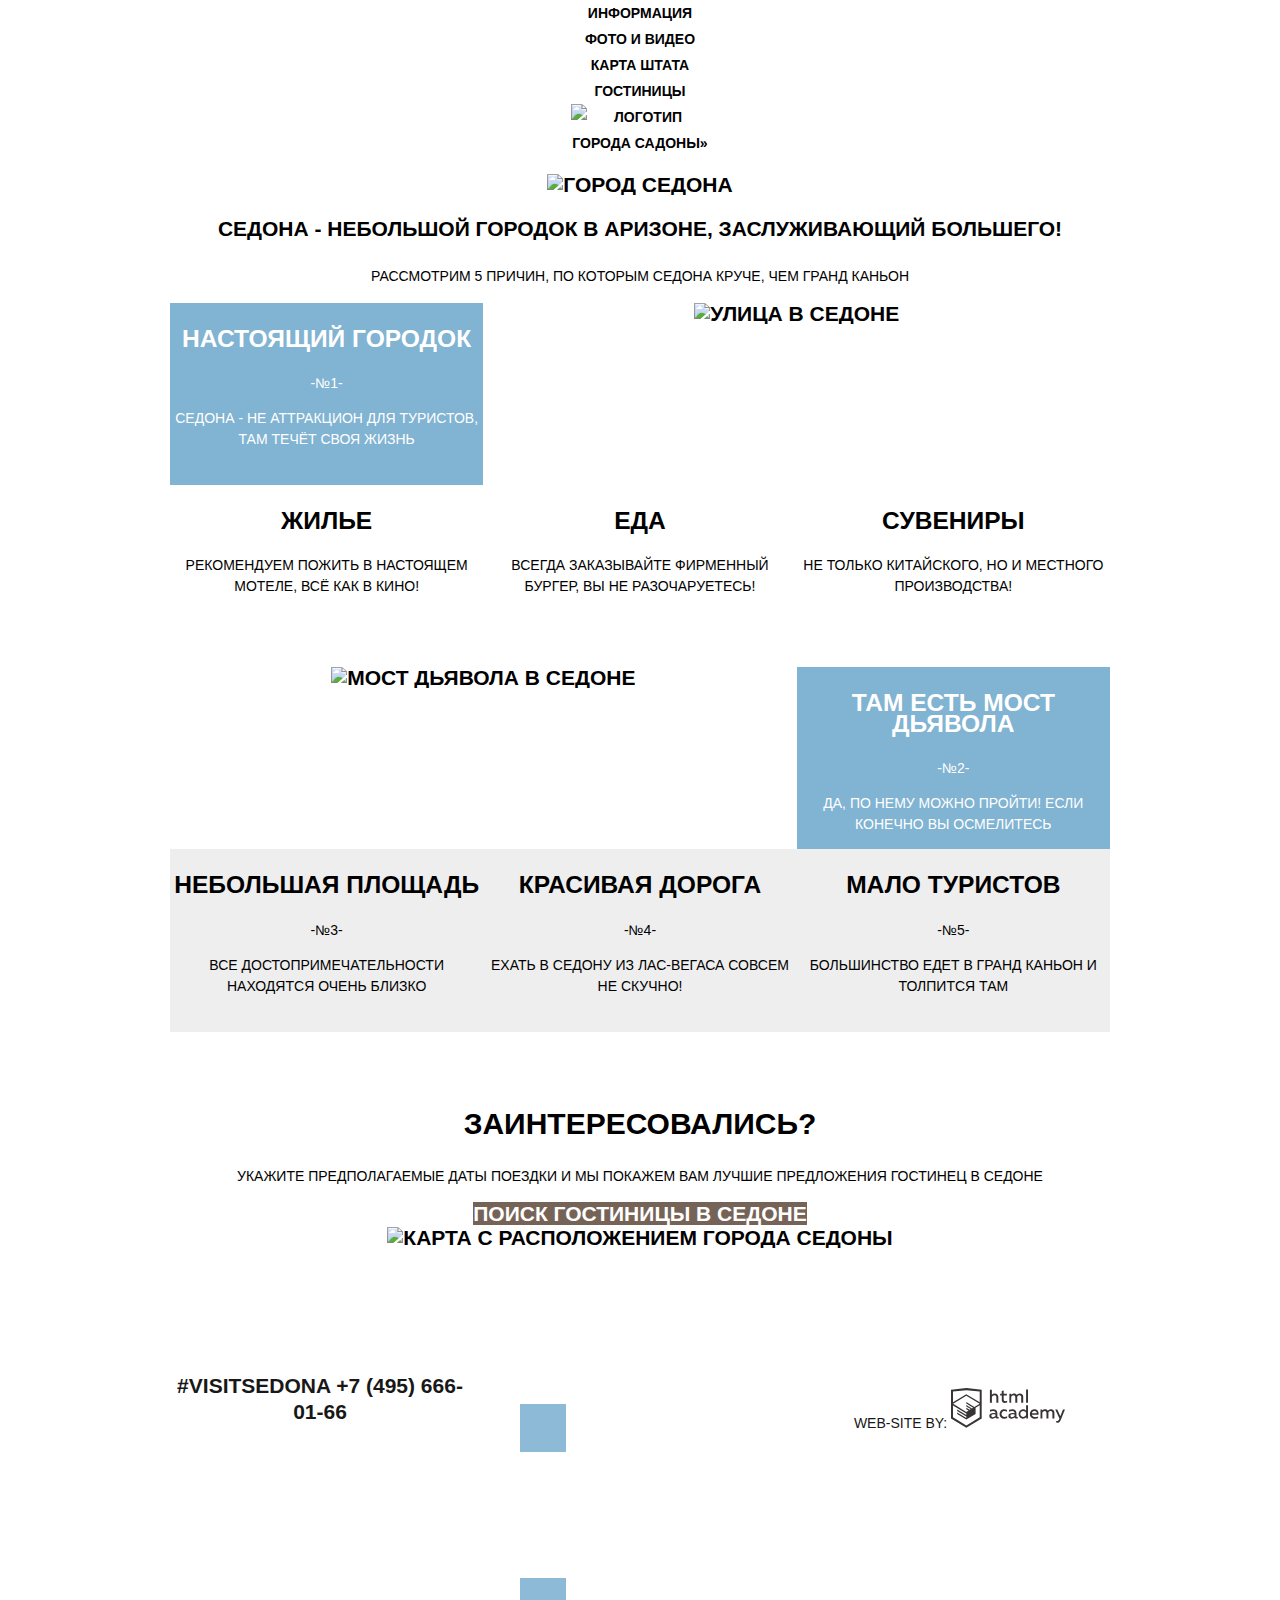
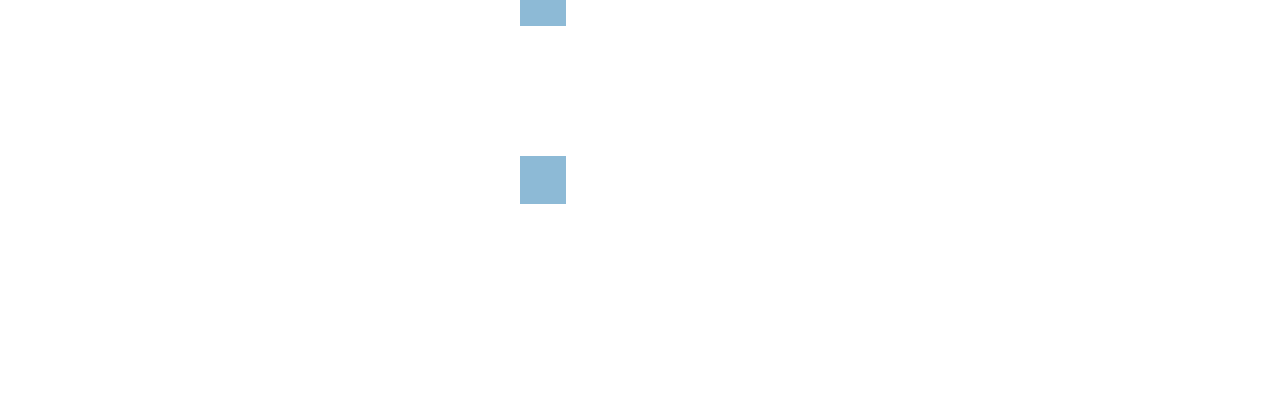
==== index.html @ a74017c3 "Сетка главной страницы на гридах" ====
<!DOCTYPE html>
<html class="page" lang="ru">

<head>
  <meta charset="UTF-8">
  <title>HTML Academy: Седона</title>
  <link rel="icon" href="favicon.ico">
  <link rel="icon" href="img/favicons/icon.svg" type="image/svg+xml">
  <link rel="apple-touch-icon" href="img/favicons/180.png">
  <link rel="manifest" href="manifest.webmanifest">
  <link href="css/normalize.css" rel="stylesheet">
  <link href="css/style.css" rel="stylesheet">
</head>

<body class="page-body">
  <header class="main-header">
    <div class="main-header-bar">
      <nav class="main-navigation">
        <ul class="site-navigation">
          <li><a href="blank.html">Информация</a></li>
          <li><a href="blank.html">Фото и видео</a></li>
          <li><a href="blank.html">Карта штата</a></li>
          <li><a href="catalog.html">Гостиницы</a></li>
        </ul>
        <img class="main-logo" src="img/logo.png" width="138" height="70" alt="Логотип города Садоны»">
      </nav>
    </div>
  </header>
  <main class="container">
    <div class="greeting">
      <h1 class="invisible">SEDONA - онлайн-сервис для поиска отелей в городе Седоне, США</h1>
      <p class="invisible">
        Welcome
        -to the gorgeous-
        "Because the Grand Canyon sucks"
      </p>
      <img src="img/sedona.svg" width="456.65" height="213.03" alt="Город Седона">
    </div>
    <section class="features">
      <h2 class="invisible">О городе</h2>
      <p class="about-city">Седона - небольшой городок в Аризоне, заслуживающий большего!</p>
      <p class="reasons">Рассмотрим 5 причин, по которым Седона круче, чем Гранд Каньон</p>
      <ul class="features-list">
        <li class="feature-illustrated feature-illustrated-1">
          <h3 class="feature-text">Настоящий городок</h3>
          <p class="feature-desc feature-text">-№1-</p>
          <p class="feature-desc feature-text">Седона - не аттракцион для туристов, там течёт своя жизнь</p>
        </li>
        <li class="feature-pic-1">
          <img src="img/sedona_street.jpg" width="800" height="256" alt="Улица в Седоне">
        </li>
        <li class="feature-item">
          <h3 class="feature-icon">Жилье</h3>
          <p class="feature-desc">Рекомендуем пожить в настоящем мотеле, всё как в кино!</p>
        </li>
        <li class="feature-item">
          <h3 class="feature-icon">Еда</h3>
          <p class="feature-desc">Всегда заказывайте фирменный бургер, вы не разочаруетесь!</p>
        </li>
        <li class="feature-item">
          <h3 class="feature-icon">Сувениры</h3>
          <p class="feature-desc">Не только китайского, но и местного производства!</p>
        </li>
        <li class="feature-pic-2">
          <img src="img/devils_bridge.jpg" width="800" height="256" alt="Мост Дьявола в Седоне ">
        </li>
        <li class="feature-illustrated">
          <h3 class="feature-text">Там есть мост дьявола</h3>
          <p class="feature-desc feature-text">-№2-</p>
          <p class="feature-desc feature-text">Да, по нему можно пройти! Если конечно вы осмелитесь</p>
        </li>
        <li class="feature-add">
          <h3 class="feature-header">Небольшая площадь</h3>
          <p class="feature-desc">-№3-</p>
          <p class="feature-desc">Все достопримечательности находятся очень близко</p>
        </li>
        <li class="feature-add">
          <h3 class="feature-header">Красивая дорога</h3>
          <p class="feature-desc">-№4-</p>
          <p class="feature-desc">Ехать в Седону из Лас-Вегаса совсем не скучно!</p>
        </li>
        <li class="feature-add">
          <h3 class="feature-header">Мало туристов</h3>
          <p class="feature-desc">-№5-</p>
          <p class="feature-desc">Большинство едет в Гранд Каньон и толпится там</p>
        </li>
      </ul>
    </section>
    <section class="booking">
      <h2 class="invisible">Поиск гостиницы в Седоне</h2>
      <p class="selection-text">Заинтересовались?</p>
      <p class="selection-desc">Укажите предполагаемые даты поездки и мы покажем вам лучшие предложения гостинец в
        Седоне</p>
      <a class="button" href="catalog.html">Поиск гостиницы в Седоне</a>
      <div>
        <img src="img/map.jpg" width="1199" height="594" alt="Карта с расположением города  Седоны">
      </div>
    </section>
  </main>
  <footer class="main-footer">
    <div class="container">
      <section class="contacts">
        <h2 class="invisible">Контактная информация</h2>
        <a class="instagram-tag" href="blank.html">#VISITSEDONA</a>
        <a class="contacts-phone" href="tel:+74956660166">+7 (495) 666-01-66</a>
      </section>
      <section class="footer-social">
        <h2 class="invisible">Мы в соцсетях</h2>
        <ul class="social-list">
          <li>
            <a class="social-button" href="#">
              <svg>
                <rect class="social-icon-background" x="10" y="10" width="46" height="48" fill="#81B3D2" />
              </svg>
              <svg width="17" height="16" viewBox="0 0 17 16" fill="none" xmlns="http://www.w3.org/2000/svg">
                <path class="social-sign"
                  d="M10.95 1.14409C12.635 0.648089 13.934 1.41409 14.527 2.32309C15.2 2.09209 15.858 1.84209 16.538 1.61509C16.5249 2.30145 16.2117 2.94761 15.681 3.38309C16.366 3.55309 16.985 2.89209 16.985 2.89209C16.816 3.89209 15.979 4.68009 15.422 4.91609C15.191 11.6661 12.247 16.1331 5.34498 15.9981H4.89898C4.48898 15.9981 0.734977 15.5381 0.000976562 14.1111C2.27198 14.3071 3.89398 13.6891 4.69398 12.9341C3.73398 12.6341 2.01498 12.4571 1.71498 9.98409C2.06398 10.0901 2.27898 10.2121 2.90498 10.1031C1.70498 9.24709 0.373977 8.53009 0.447977 6.33009C0.732977 6.65809 1.51498 6.86609 1.78798 6.80209C1.08498 6.56109 -0.182023 3.44209 0.893977 1.85009C2.71198 3.70409 4.62898 5.45609 8.04598 5.62309C8.25398 3.33009 9.18298 1.79309 10.95 1.14409Z"
                  fill="white" />
              </svg>
            </a>
          </li>
          <li>
            <a class="social-button" href="#">
              <svg>
                <rect class="social-icon-background" x="10" y="10" width="46" height="48" fill="#81B3D2" />
              </svg>
              <svg width="12" height="22" viewBox="0 0 12 22" fill="none" xmlns="http://www.w3.org/2000/svg">
                <path class="social-sign" d="M12 4V0H8C5.79086 0 4 1.79086 4 4V8H0V12H4V22H8V12H12V8H8V4H12Z"
                  fill="white" />
              </svg>
            </a>
          </li>
          <li>
            <a class="social-button" href="#">
              <svg>
                <rect class="social-icon-background" x="10" y="10" width="46" height="48" fill="#81B3D2" />
              </svg>
              <svg width="20" height="16" viewBox="0 0 20 16" fill="none" xmlns="http://www.w3.org/2000/svg">
                <path class="social-sign" fill-rule="evenodd" clip-rule="evenodd"
                  d="M3 0H17C18.65 0 20 1.35 20 3V13C20 14.65 18.65 16 17 16H3C1.35 16 0 14.65 0 13V3C0 1.35 1.35 0 3 0ZM6.027 4.002V11.998L15.014 8L6.027 4.002Z"
                  fill="white" />
              </svg>
            </a>
          </li>
        </ul>
      </section>
      <section class="footer-copyright">
        <h2 class="invisible">Данные о разработчике сайта</h2>
        <p class="copyright-text">
          Web-site by:
          <a href="https://htmlacademy.ru/intensive/htmlcss">
            <svg width="115" height="41" viewBox="0 0 115 41" fill="none" xmlns="http://www.w3.org/2000/svg">
              <path class="copyright-logo" fill-rule="evenodd" clip-rule="evenodd"
                d="M15.5197 1.05737H15.3509L0 2.71895V31.4945L15.3509 40.8382L30.7018 31.4945V2.71895L15.5197 1.05737ZM77.0183 2.62185H75.0876V15.7311H77.0183V2.62185ZM40.8619 2.63264V7.76843C41.6131 6.9864 42.6386 6.5436 43.7105 6.53843C44.6823 6.47908 45.6329 6.84495 46.3253 7.54479C47.0177 8.24462 47.3866 9.21244 47.3399 10.2068V15.7634H45.367V10.4658C45.4231 9.94897 45.2754 9.43059 44.9566 9.02553C44.6377 8.62047 44.174 8.36218 43.6683 8.3079H43.3518C42.3456 8.36979 41.4321 8.9295 40.9041 9.80764V15.7634H38.8995V2.63264H40.8619ZM77.0183 31.4837H75.2775V30.0595C74.4828 31.1353 73.23 31.7538 71.9119 31.7211C69.4751 31.5528 67.5825 29.4822 67.5825 26.9845C67.5825 24.4867 69.4751 22.4162 71.9119 22.2479C73.1195 22.2052 74.2818 22.7203 75.0771 23.6505V18.3205H77.0183V31.4837ZM47.0656 30.0595C47.263 30.0515 47.4583 30.0152 47.6459 29.9516V31.3866C47.2482 31.5404 46.826 31.6172 46.4009 31.6132C45.6482 31.6769 44.9394 31.2429 44.639 30.5342C43.7036 31.31 42.5302 31.7227 41.3261 31.6995C39.733 31.6995 38.256 30.804 38.256 28.9482C38.256 26.65 40.3661 25.9379 42.1702 25.9379C42.9402 25.9505 43.707 26.0408 44.4596 26.2076V25.884C44.4596 24.805 43.6578 23.9742 42.1491 23.9742C41.0585 23.9764 39.9804 24.2116 38.9839 24.6647V22.8305C40.0678 22.451 41.204 22.2506 42.3495 22.2371C44.8394 22.2371 46.3693 23.4455 46.3693 26.1753V29.4121C46.3546 29.5668 46.401 29.721 46.4981 29.8406C46.5951 29.9601 46.7349 30.035 46.8862 30.0487H47.0656V30.0595ZM40.2711 28.8403C40.298 29.229 40.4761 29.5905 40.7655 29.844C41.055 30.0974 41.4317 30.2217 41.8115 30.189H41.9275C42.8819 30.1906 43.7973 29.8022 44.4702 29.11V27.5779C43.842 27.4414 43.2026 27.3655 42.5605 27.3513C41.5055 27.3513 40.2817 27.7074 40.2817 28.8403H40.2711ZM56.0229 22.9384C55.1962 22.4632 54.2596 22.2246 53.3115 22.2479H52.9422C51.7332 22.2873 50.5891 22.8166 49.7619 23.7192C48.9347 24.6218 48.4923 25.8236 48.5321 27.06V27.5024C48.6957 30.0004 50.805 31.8921 53.2482 31.7318C54.2519 31.7555 55.2477 31.5452 56.1601 31.1168V29.2718C55.3769 29.7215 54.4945 29.9591 53.5963 29.9624C52.5199 30.0288 51.4963 29.4793 50.9385 28.5356C50.3806 27.5918 50.3806 26.4095 50.9385 25.4658C51.4963 24.522 52.5199 23.9725 53.5963 24.039C54.461 24.0357 55.3066 24.2989 56.0229 24.7942V22.9384ZM66.1514 30.0595C66.3488 30.0515 66.5441 30.0152 66.7317 29.9516V31.3866C66.334 31.5404 65.9118 31.6172 65.4867 31.6132C64.734 31.6769 64.0252 31.2429 63.7248 30.5342C62.7894 31.31 61.616 31.7227 60.4119 31.6995C58.8188 31.6995 57.3417 30.804 57.3417 28.9482C57.3417 26.65 59.4518 25.9379 61.256 25.9379C62.0259 25.9505 62.7928 26.0408 63.5454 26.2076V25.884C63.5454 24.805 62.7436 23.9742 61.2349 23.9742C60.1443 23.9764 59.0662 24.2116 58.0697 24.6647V22.8305C59.1536 22.451 60.2897 22.2506 61.4353 22.2371C63.9252 22.2371 65.455 23.4455 65.455 26.1753V29.4121C65.4404 29.5668 65.4868 29.721 65.5838 29.8406C65.6809 29.9601 65.8207 30.035 65.972 30.0487H66.1514V30.0595ZM59.855 29.8481C59.5632 29.5943 59.3837 29.2311 59.3569 28.8403H59.378C59.378 27.7074 60.5385 27.3513 61.6569 27.3513C62.299 27.3655 62.9383 27.4414 63.5665 27.5779V29.11C62.8937 29.8022 61.9782 30.1906 61.0239 30.189H60.9078C60.5263 30.2247 60.1469 30.1019 59.855 29.8481ZM69.3271 26.9305C69.3271 25.2859 70.6308 23.9526 72.239 23.9526L72.2601 24.0066C73.4742 24.0066 74.5742 24.7382 75.0665 25.8732V28.0311C74.5856 29.1871 73.4673 29.9296 72.239 29.9084C70.6308 29.9084 69.3271 28.5752 69.3271 26.9305ZM83.3486 22.2479C86.8408 22.2479 88.0541 25.1395 87.4844 27.7397H80.922C81.1436 29.3582 82.6839 30.0163 84.2876 30.0163C85.2509 30.0196 86.2027 29.8021 87.0729 29.3797V31.1061C86.0736 31.5421 84.9939 31.7519 83.9078 31.7211C81.2385 31.7211 78.8963 30.189 78.8963 26.9521C78.8362 25.7502 79.2482 24.5736 80.0408 23.6841C80.8334 22.7945 81.9408 22.2658 83.1165 22.2155H83.3486V22.2479ZM80.8693 26.1753C80.9704 24.8237 82.1216 23.8104 83.4436 23.9095H83.4858C84.1064 23.8531 84.7196 24.08 85.1612 24.5295C85.6028 24.979 85.8275 25.6051 85.7752 26.24H80.8693V26.1753ZM89.489 31.4621V22.4961H91.2298V23.575C91.9777 22.7197 93.041 22.2229 94.1628 22.2047C95.2951 22.1328 96.3712 22.7163 96.9482 23.7153C97.7407 22.8335 98.8477 22.3161 100.018 22.2803C100.952 22.2327 101.859 22.6011 102.507 23.2901C103.154 23.9792 103.478 24.9213 103.394 25.8732V31.4837H101.39V25.9271C101.437 25.4734 101.306 25.0191 101.024 24.6647C100.743 24.3104 100.336 24.0852 99.8917 24.039H99.6174C98.7512 24.0941 97.9525 24.536 97.4335 25.2474V31.4837H95.4289V25.9271C95.4728 25.47 95.3357 25.0139 95.0481 24.6611C94.7606 24.3082 94.3467 24.088 93.8991 24.0497H93.6881C92.7466 24.1344 91.8915 24.6449 91.3564 25.4416V31.5161H89.5312L89.489 31.4621ZM113.977 22.4745H111.972L109.324 29.2718L106.306 22.4853H104.196L108.417 31.5484L108.237 32.0016C107.72 33.3611 107.003 34.0516 106.053 34.0516C105.75 34.0548 105.447 34.0112 105.156 33.9221V35.6161C105.536 35.7125 105.926 35.7632 106.317 35.7671C107.646 35.7671 108.902 35.0226 109.851 32.6813L113.977 22.4745ZM52.689 6.78658V3.54974L50.7266 4.01369V6.73264H49.144V8.49132H50.7899V12.9905C50.7231 13.817 51.0244 14.6301 51.61 15.2038C52.1955 15.7775 53.0028 16.0505 53.8073 15.9468C54.5996 15.9535 55.3875 15.8259 56.139 15.5692V13.8429C55.5727 14.0781 54.9672 14.199 54.356 14.199C53.2165 14.199 52.689 13.8105 52.689 12.6237V8.5129H55.8541V6.78658H52.689ZM58.3862 15.7526V6.75421H60.1376V7.83316C60.8811 6.97655 61.9403 6.476 63.0601 6.45211C64.1624 6.38099 65.2146 6.93142 65.8032 7.88711C66.5958 7.00534 67.7028 6.48794 68.8734 6.45211C69.8138 6.41462 70.7233 6.79859 71.364 7.50353C72.0046 8.20846 72.3126 9.16418 72.2073 10.1205V15.7418H70.2028V10.1853C70.2499 9.73151 70.1184 9.27721 69.8373 8.92287C69.5561 8.56853 69.1485 8.34334 68.7046 8.29711H68.4619C67.5957 8.35228 66.797 8.7942 66.278 9.50553V15.7418H64.2734V10.1853C64.3206 9.73151 64.1891 9.27721 63.9079 8.92287C63.6268 8.56853 63.2191 8.34334 62.7752 8.29711H62.5326C61.5911 8.38181 60.736 8.89229 60.2009 9.68895V15.7634H58.3862V15.7526ZM28.6972 30.3033L28.7078 30.2968L28.6972 30.3184V30.3033ZM28.6972 18.3205V30.3033L15.3509 38.4321L2.00459 30.3184V18.5147L15.2876 26.6068V28.0311L6.18257 22.5284V23.9418L15.3404 29.5632V31.0629L6.19312 25.4955V26.9521L15.3509 32.5734L24.5826 26.9197V20.8129L28.6972 18.3205ZM28.7078 16.7776L25.0362 18.9355L23.3482 20.0145L15.3087 15.0837V16.4971L22.156 20.7266L22.0083 20.8237L20.9532 21.4063L15.2876 17.9537V19.3995L19.761 22.1184L18.706 22.8413L15.3298 20.7913V22.2047L17.5454 23.5426L15.2982 24.9021L2.11009 16.864L15.3087 8.72869L28.7078 16.7776ZM15.2876 7.27211L28.7078 15.3534V4.56395L15.3615 3.12895L2.01514 4.56395V15.3534L15.2876 7.27211Z"
                fill="#231F20" />
            </svg>
          </a>
        </p>
      </section>
    </div>
  </footer>
</body>

</html>
---- css/style.css ----
/*Fonts*/

@font-face {
  font-family: "PT Sans";
  src: local("PT Sans"),
       url("../fonts/PTSans.woff2") format("woff2"),
       url("../fonts/PTSans.woff") format("woff");
  font-weight: 400;
  font-style: normal;
}

@font-face {
  font-family: "PT Sans Bold";
  src: local("PT Sans Bold"),
       url("../fonts/PTSans-Bold.woff2") format("woff2"),
       url("../fonts/PTSans-Bold.woff") format("woff");
  font-weight: 700;
  font-style: normal;
}

/*Variables*/

:root {
--main-text: #000000;
--add-text: #333333;
--welcome-text: #81B3D3;
--basic-neutral: #EEEEEE;
--basic-light: #FFFFFF;
--add-decor: #766458;
--standard-blue: #81B3D2;
--hover-blue: #669EC0;
--active-blue: #5496BD;
--standard-brown: #766357;
--hover-brown: #604E43;
--active-brown: #503E33;
--hover-input: #EBEBEB;
--add-dark: #231F20;
--add-button: #F2F2F2;
--blocked-color: #6A6A6A;
}

/*Global*/

.page-body {
  min-width: 1200px;
  margin: 0;
  padding: 0;
  font-family: "PT Sans", Arial, sans-serif;
  font-size: 21px;
  line-height: 21px;
  font-weight: 700;
  color: var(--main-text);
  text-transform: uppercase;
  background-color: var(--basic-light);
  text-align: center;

  min-height: 100%;
  display: grid;
  grid-template-rows: min-content 1fr min-content;
  align-content: start;
}

a {
  text-decoration: none;
}

img {
  max-width: 100%;
  height: auto;
}

.invisible {
  display: none;
}

/* Main navigation */

.main-navigation {
  display: grid;
}

.main-header-bar {
  background-color: var(--basic-light);
}

.main-navigation-wrapper {
  display: grid;
  grid-template-columns: 1fr;
  width: 940px;
  margin: 0 auto;
  padding: 0 10px;
}

.site-navigation{
  list-style: none;
  margin: 0;
  padding: 0;
}

.site-navigation a{
  text-decoration: none;
  font-family: "PT Sans", Arial, sans-serif;
  font-size: 14px;
  line-height: 26px;
  color: var(--main-text);
}

.site-navigation a:hover {
  color: var(--standard-blue);
}

.site-navigation a:focus {
  opacity: 0.3;
}

.site-navigation a:active {
  color: var(--standard-brown);
  opacity: 0.3;
  text-shadow: 0px 4px 4px rgba(0, 0, 0, 0.25);
  font-weight: bold;
}

.main-logo {
  justify-self: center;
}

/* Container */

.container {
  width: 940px;
  margin: 0 auto;
  padding: 0 10px;
}

/*Index page*/

.contaner{
 text-align: center;
}

.greeting {
  background: url(../img/background_photo.jpg) no-repeat center top;
}

.about-city{
  font-size: 21px;
  line-height: 26px;
}

.reasons {
  font-size: 14px;
  line-height: 26px;
  font-weight: 400;
}

/*Features*/

.features {
  margin-bottom: 80px;
}

.features-list {
  display: grid;
  grid-template-columns: 1fr 1fr 1fr;
  grid-template-rows: repeat(4, 1fr);
  margin: 0;
  padding: 0;
  list-style: none;
}

.feature-illustrated {
  background-color: var(--standard-blue);
}
.feature-illustrated-1 {
  grid-column: 1 / 2;
}

.feature-pic-1{
  grid-column: 2 / -1;
}
.feature-pic-2{
  grid-column: 1 / 3;
}

.feature-text{
  color: var(--basic-light);
}

.feature-desc {
  font-size: 14px;
  font-weight: 400;
}

.feature-add{
  background-color: var(--basic-neutral);
}

/*Booking*/

.selection-text{
font-size: 30px;
line-height: 24px;
}

.selection-desc{
font-size: 14px;
font-weight: 400;
}

.button {
  font: inherit;
  text-align: center;
  font-size: 21px;
  line-height: 26px;
  color: var(--basic-light);
  vertical-align: middle;
  text-transform: uppercase;
  background-color: var(--standard-brown);
  border: none;
}

.button:hover,
.button:focus{
  background-color: var(--hover-brown);
}

.button:active {
  background-color: var(--active-brown);
  opacity: 0.3;
}

/*Catalog*/

.page-catalog{
  font-size: 14px;
  line-height: 21px;
  color: var(--main-text);
}

.main-navigation{
  font-size: 14px;
  line-height: 26px;
  font-weight: bold;
  color: var(--main-text);
}
.filters{
  background-image: url("../img/background.jpg");
  background-position: center, top;
  background-repeat: no-repeat;
  background-size: 100% auto;
}

/*Filters*/
.filter legend {
  font-size: 16px;
  line-height: 21px;
  color: var(--basic-light);
}

.filter ul {
  list-style: none;
}

.filter-input-checkbox + label{
  font-weight: 400;
  font-size: 14px;
  line-height: 21px;
  color: var(--basic-light);
}

.filter-input-checkbox:hover + label,
.filter-input-checkbox:focus + label {
  color: var(--basic-light);
}

.filter-input-checkbox:disabled{
  color: var(--blocked-color);
}

/*Sorting*/

.sorting-result{
  font-weight: 700;
  font-size: 21px;
  line-height: 26px;
}

.sorting-list{
  list-style: none;
}

.sorting{
  font-size: 12px;
  line-height: 18px;
  font-weight: 400;
  color: var(--main-text);
}

.sorting-item{
  opacity: 0.3;
  text-decoration-style: dotted;
}

.sorting-item:hover{
  color: var(--standard-blue);
}
.sorting-item:active{
  color: var(--main-text);
}



/*Results*/

.result-item{
font-weight: 700;
font-size: 21px;
line-height: 26px;
color: var(--main-text);
}

.result-desc,
.price{
  font-size: 14px;
  line-height: 21px;
  color: var(--add-text);
}

.results-list{
  list-style: none;
}

.button-booking{
  font-size: 14px;
  line-height: 21px;
}

.button-desc{
  font-size: 14px;
  line-height: 21px;
  background-color: var(--standard-blue);
  color:var(--basic-light);
}

.rating{
  font-size: 14px;
  line-height: 21px;
  background-color: var(--add-button);
  color: #666;
}


/* Contacts */

.contacts-phone,
.instagram-tag {
  color: inherit;
  font-weight: bold;
  font-size: 21px;
  line-height: 26px;
}

/*Footer*/
.main-footer{
  padding: 60px 0;
  margin-top: 65px;
  opacity: 0.9;
  color: var(--main-text);
}

.main-footer .container {
  display: grid;
  grid-template-columns: 1fr 1fr 1fr;
}

.contacts {
  justify-self: center;
}

.footer-social {
  justify-self: center;
}

.social-list{
  list-style: none;
  color: var(--main-text);
}

.social-icon-background:hover{
  fill: var(--hover-blue);
}
.social-icon-background:active{
  fill: var(--active-blue);
}

.social-sign:active{
  opacity: 0.3;
}

.copyright-text{
  font-size: 14px;
  line-height: 26px;
  font-weight: 400;
}
.copyright-logo:hover {
  fill: var(--standard-blue);
}
.copyright-logo:active {
  fill: #BDBBBC;
}

/* Grid */

.page {
  height: 100%;
}
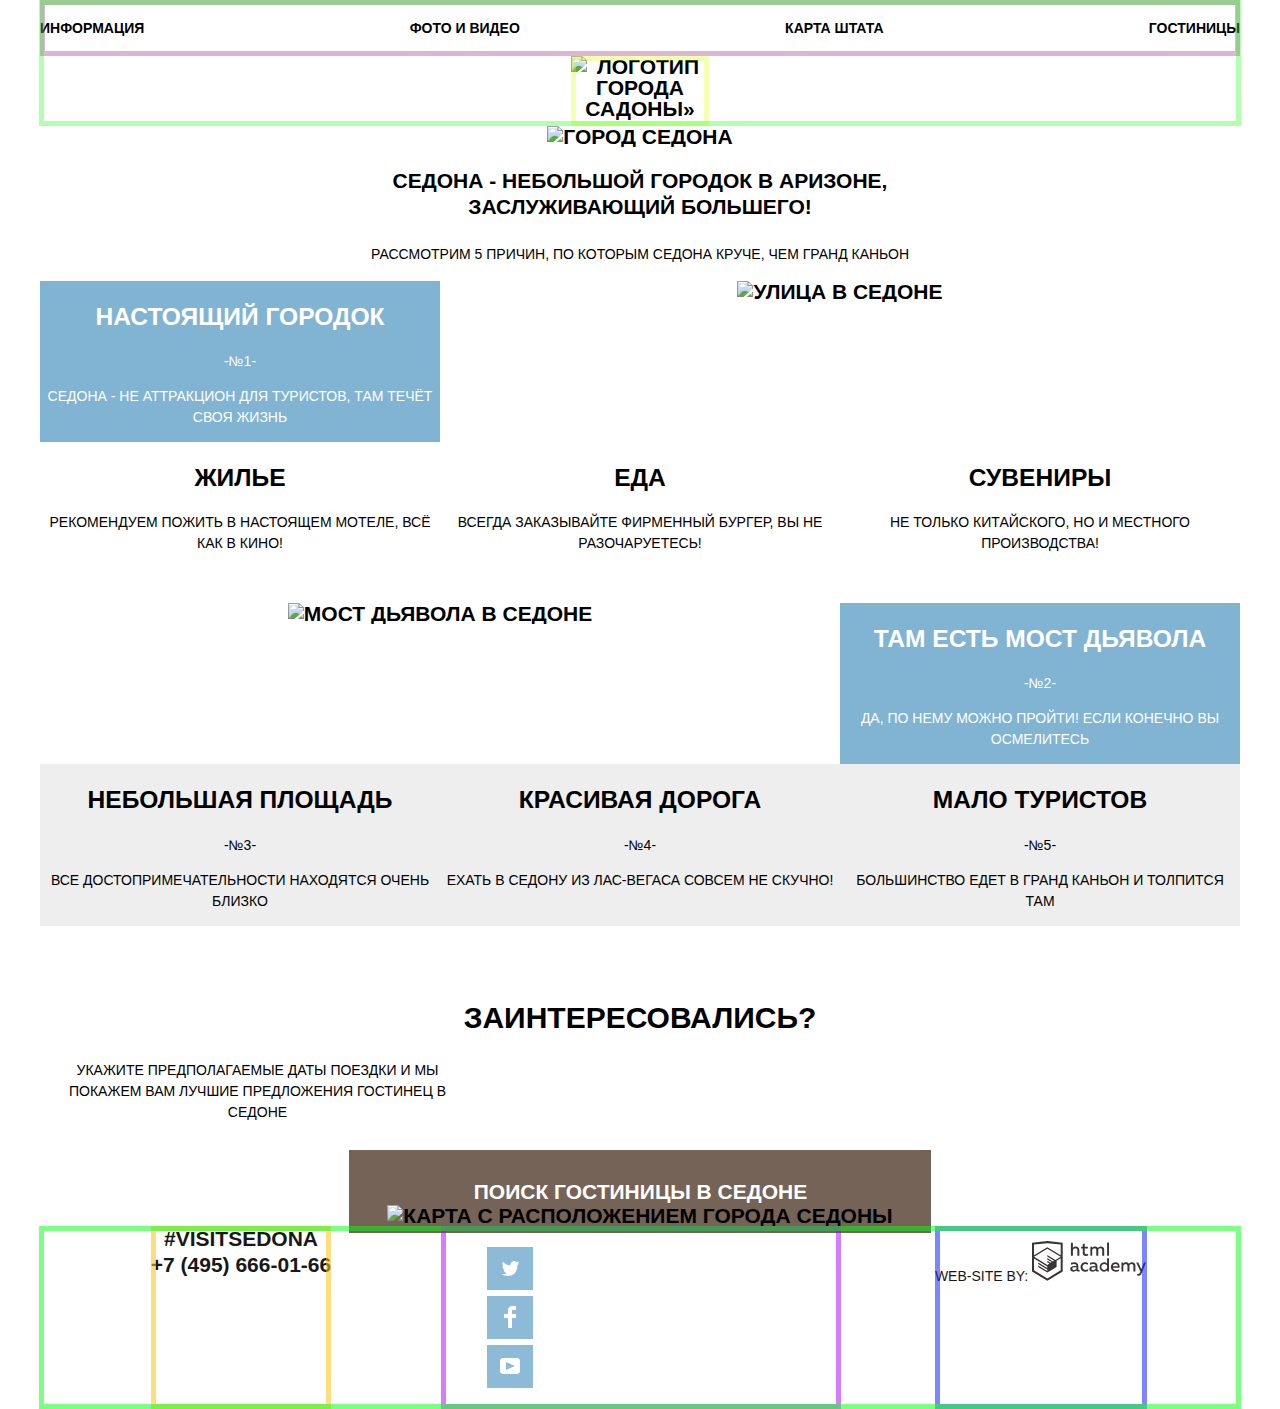
==== commit 2eaf40f4: "Доработки по сетке" ====
--- a/index.html
+++ b/index.html
@@ -13,7 +13,7 @@
 </head>
 
 <body class="page-body">
-  <header class="main-header">
+  <header class="main-header container">
     <div class="main-header-bar">
       <nav class="main-navigation">
         <ul class="site-navigation">
@@ -38,7 +38,7 @@
     </div>
     <section class="features">
       <h2 class="invisible">О городе</h2>
-      <p class="about-city">Седона - небольшой городок в Аризоне, заслуживающий большего!</p>
+      <p class="about-city">Седона - небольшой городок в Аризоне,<br> заслуживающий большего!</p>
       <p class="reasons">Рассмотрим 5 причин, по которым Седона круче, чем Гранд Каньон</p>
       <ul class="features-list">
         <li class="feature-illustrated feature-illustrated-1">
@@ -109,11 +109,9 @@
         <ul class="social-list">
           <li>
             <a class="social-button" href="#">
-              <svg>
-                <rect class="social-icon-background" x="10" y="10" width="46" height="48" fill="#81B3D2" />
-              </svg>
+              <span class="invisible">Twitter</span>
               <svg width="17" height="16" viewBox="0 0 17 16" fill="none" xmlns="http://www.w3.org/2000/svg">
-                <path class="social-sign"
+                <path
                   d="M10.95 1.14409C12.635 0.648089 13.934 1.41409 14.527 2.32309C15.2 2.09209 15.858 1.84209 16.538 1.61509C16.5249 2.30145 16.2117 2.94761 15.681 3.38309C16.366 3.55309 16.985 2.89209 16.985 2.89209C16.816 3.89209 15.979 4.68009 15.422 4.91609C15.191 11.6661 12.247 16.1331 5.34498 15.9981H4.89898C4.48898 15.9981 0.734977 15.5381 0.000976562 14.1111C2.27198 14.3071 3.89398 13.6891 4.69398 12.9341C3.73398 12.6341 2.01498 12.4571 1.71498 9.98409C2.06398 10.0901 2.27898 10.2121 2.90498 10.1031C1.70498 9.24709 0.373977 8.53009 0.447977 6.33009C0.732977 6.65809 1.51498 6.86609 1.78798 6.80209C1.08498 6.56109 -0.182023 3.44209 0.893977 1.85009C2.71198 3.70409 4.62898 5.45609 8.04598 5.62309C8.25398 3.33009 9.18298 1.79309 10.95 1.14409Z"
                   fill="white" />
               </svg>
@@ -121,9 +119,7 @@
           </li>
           <li>
             <a class="social-button" href="#">
-              <svg>
-                <rect class="social-icon-background" x="10" y="10" width="46" height="48" fill="#81B3D2" />
-              </svg>
+              <span class="invisible">Facebook</span>
               <svg width="12" height="22" viewBox="0 0 12 22" fill="none" xmlns="http://www.w3.org/2000/svg">
                 <path class="social-sign" d="M12 4V0H8C5.79086 0 4 1.79086 4 4V8H0V12H4V22H8V12H12V8H8V4H12Z"
                   fill="white" />
@@ -132,9 +128,7 @@
           </li>
           <li>
             <a class="social-button" href="#">
-              <svg>
-                <rect class="social-icon-background" x="10" y="10" width="46" height="48" fill="#81B3D2" />
-              </svg>
+              <span class="invisible">Youtube</span>
               <svg width="20" height="16" viewBox="0 0 20 16" fill="none" xmlns="http://www.w3.org/2000/svg">
                 <path class="social-sign" fill-rule="evenodd" clip-rule="evenodd"
                   d="M3 0H17C18.65 0 20 1.35 20 3V13C20 14.65 18.65 16 17 16H3C1.35 16 0 14.65 0 13V3C0 1.35 1.35 0 3 0ZM6.027 4.002V11.998L15.014 8L6.027 4.002Z"
--- a/css/style.css
+++ b/css/style.css
@@ -56,7 +56,7 @@
 
   min-height: 100%;
   display: grid;
-  grid-template-rows: min-content 1fr min-content;
+  grid-template-rows: 1fr;
   align-content: start;
 }
 
@@ -75,26 +75,53 @@
 
 /* Main navigation */
 
+.main-header{
+  outline: 5px solid rgba(0, 255, 0, 0.3);
+  outline-offset: -5px;
+}
+
 .main-navigation {
-  display: grid;
-}
-
+  /*display: grid;*/
+  display: flex;
+  flex-direction: column;
+  align-items: center;
+}
+.site-navigation{
+  display: flex;
+  justify-content: space-between;
+}
+
+.site-navigation li{
+  padding: 15px 0px;
+}
+
+
+.main-logo{
+  width: 138px;
+  height: 70px;
+  outline: 5px solid rgba(217, 255, 0, 0.3);
+  outline-offset: -5px;
+}
 .main-header-bar {
   background-color: var(--basic-light);
 }
 
-.main-navigation-wrapper {
+/*.main-navigation-wrapper {
   display: grid;
   grid-template-columns: 1fr;
-  width: 940px;
+  width: 1200px;
   margin: 0 auto;
   padding: 0 10px;
-}
+
+}*/
 
 .site-navigation{
+  width: 100%;
   list-style: none;
   margin: 0;
   padding: 0;
+  outline: 5px solid rgba(146, 9, 112, 0.3);
+  outline-offset: -5px;
 }
 
 .site-navigation a{
@@ -127,17 +154,13 @@
 /* Container */
 
 .container {
-  width: 940px;
+  width: 1200px;
   margin: 0 auto;
-  padding: 0 10px;
+  padding: 0 1px;
+  text-align: center;
 }
 
 /*Index page*/
-
-.contaner{
- text-align: center;
-}
-
 .greeting {
   background: url(../img/background_photo.jpg) no-repeat center top;
 }
@@ -205,18 +228,22 @@
 .selection-desc{
 font-size: 14px;
 font-weight: 400;
+width: 435px;
+height: 95px;
+text-align: center;
+margin-top: 4px;
+margin-bottom: 24px;
+justify-content: center;
 }
 
 .button {
-  font: inherit;
   text-align: center;
   font-size: 21px;
   line-height: 26px;
   color: var(--basic-light);
-  vertical-align: middle;
-  text-transform: uppercase;
   background-color: var(--standard-brown);
   border: none;
+  padding: 30px 124px 30px 125px;
 }
 
 .button:hover,
@@ -232,33 +259,58 @@
 /*Catalog*/
 
 .page-catalog{
-  font-size: 14px;
-  line-height: 21px;
-  color: var(--main-text);
-}
-
-.main-navigation{
+  min-width: 1200px;
+  color: var(--main-text);
+  text-align: center;
+}
+
+/*.main-navigation{
   font-size: 14px;
   line-height: 26px;
   font-weight: bold;
   color: var(--main-text);
-}
+}*/
 .filters{
+  grid-column: 1 / -1;
+  display: grid;
   background-image: url("../img/background.jpg");
   background-position: center, top;
   background-repeat: no-repeat;
   background-size: 100% auto;
+  margin: 0;
+  padding: 0;
+}
+
+/* Grid for pages */
+
+.page-catalog {
+  display: grid;
+  grid-template-columns: 1fr;
+  grid-template-rows: 5(1fr);
+  outline: 5px solid rgba(255, 0, 0, 0.7);
+  outline-offset: -5px;
+}
+.filters{
+  outline: 5px solid rgba(0, 255, 0, 0.7);
+  outline-offset: -5px;
 }
 
 /*Filters*/
+
+
 .filter legend {
   font-size: 16px;
   line-height: 21px;
   color: var(--basic-light);
+  margin-bottom: 24px;
 }
 
 .filter ul {
   list-style: none;
+}
+
+.filter-option{
+  margin-bottom: 25px;
 }
 
 .filter-input-checkbox + label{
@@ -277,7 +329,20 @@
   color: var(--blocked-color);
 }
 
+.filter fieldset {
+  padding: 0;
+  margin: 0;
+  margin-bottom: 31px;
+  border: none;
+}
+
 /*Sorting*/
+
+.sorting-container{
+  outline: 5px solid rgba(0, 255, 255, 0.7);
+  outline-offset: -5px;
+  display: flex;
+}
 
 .sorting-result{
   font-weight: 700;
@@ -308,16 +373,32 @@
   color: var(--main-text);
 }
 
-
-
 /*Results*/
 
-.result-item{
+.selection-result{
+  outline: 5px solid rgba(255, 153, 0, 0.7);
+  outline-offset: -5px;
+}
+
+.results-item{
+  outline: 5px solid rgba(174, 0, 255, 0.562);
+  outline-offset: -5px;
+}
+.result-info{
+  display: flex;
+}
+.result-header{
+margin-top: 23px;
+margin-bottom: 7px;
 font-weight: 700;
 font-size: 21px;
 line-height: 26px;
 color: var(--main-text);
 }
+.results img{
+  width: 135px;
+  height: 90px;
+}
 
 .result-desc,
 .price{
@@ -327,6 +408,10 @@
 }
 
 .results-list{
+  display: flex;
+  flex-direction: column;
+  padding: 0;
+  margin: 0;
   list-style: none;
 }
 
@@ -340,6 +425,11 @@
   line-height: 21px;
   background-color: var(--standard-blue);
   color:var(--basic-light);
+  margin-right: 6px;
+}
+.button-booking,
+.button-desc{
+  padding: 3px 16px 3px 17px;
 }
 
 .rating{
@@ -362,10 +452,15 @@
 
 /*Footer*/
 .main-footer{
-  padding: 60px 0;
-  margin-top: 65px;
+  width: 1200px;
+  padding: 0;
+  margin: 0 auto;
+  padding: 0 1px;
+  text-align: center;
   opacity: 0.9;
   color: var(--main-text);
+  outline: 5px solid rgba(0, 255, 13, 0.562);
+  outline-offset: -5px;
 }
 
 .main-footer .container {
@@ -375,16 +470,34 @@
 
 .contacts {
   justify-self: center;
+  display: flex;
+  flex-direction: column;
+  outline: 5px solid rgba(255, 187, 0, 0.562);
+  outline-offset: -5px;
+
 }
 
 .footer-social {
+  width: 400px;
   justify-self: center;
+  text-align: center;
+  outline: 5px solid rgba(174, 0, 255, 0.562);
+  outline-offset: -5px;
 }
 
 .social-list{
   list-style: none;
   color: var(--main-text);
 }
+.social-button {
+  display: flex;
+  align-items: center;
+  justify-content: center;
+  width: 46px;
+  height: 43px;
+  background-color: var(--standard-blue);
+  margin: 6px;
+}
 
 .social-icon-background:hover{
   fill: var(--hover-blue);
@@ -397,6 +510,14 @@
   opacity: 0.3;
 }
 
+.footer-copyright{
+  margin: 0;
+  justify-self: center;
+  text-align: center;
+  outline: 5px solid rgba(0, 17, 255, 0.562);
+  outline-offset: -5px;
+}
+
 .copyright-text{
   font-size: 14px;
   line-height: 26px;
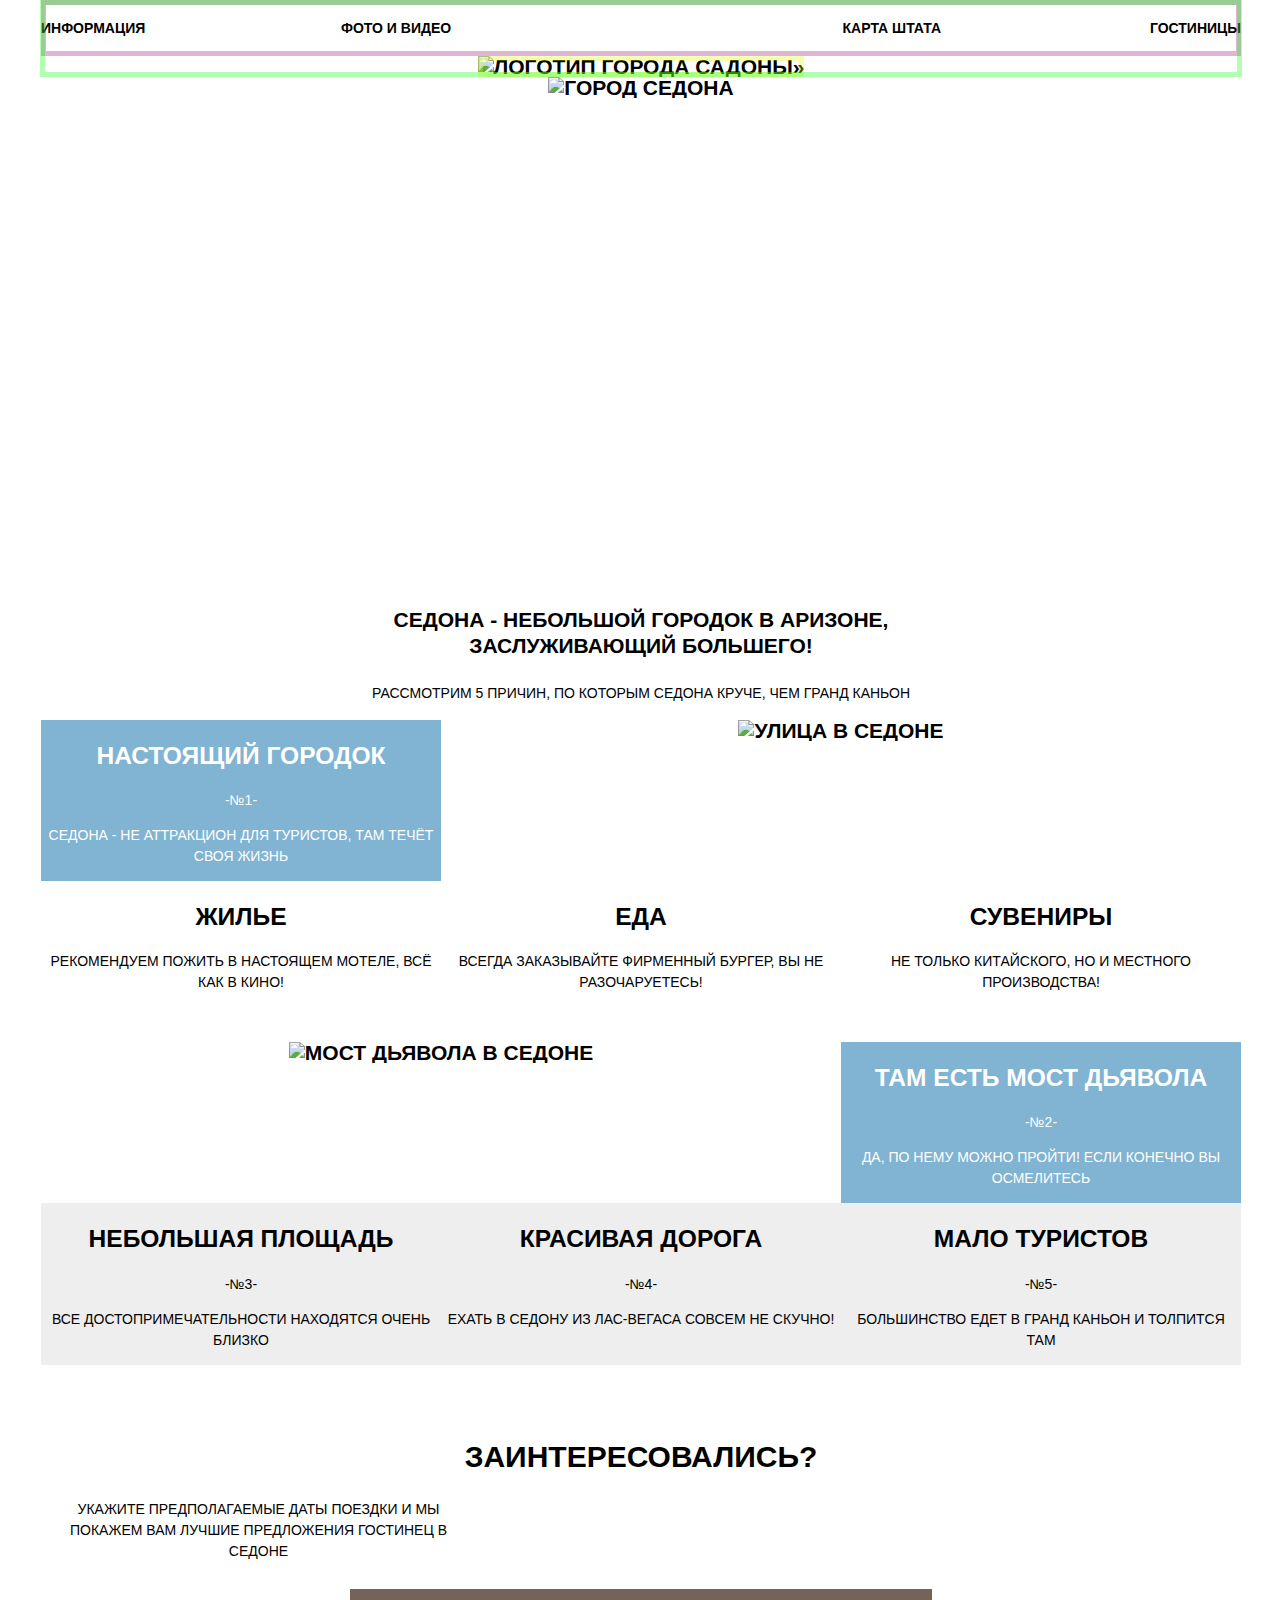
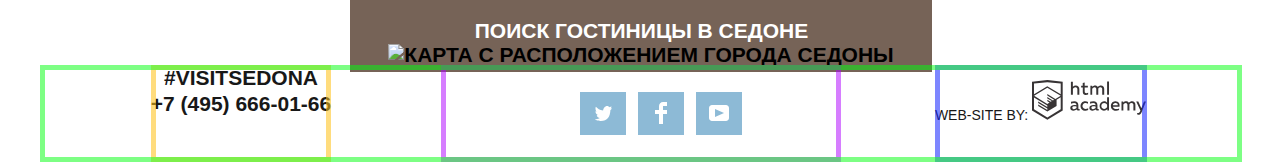
==== commit be386942: "Доработка главной страницы (шапка))" ====
--- a/index.html
+++ b/index.html
@@ -27,7 +27,7 @@
     </div>
   </header>
   <main class="container">
-    <div class="greeting">
+    <div class="greeting" >
       <h1 class="invisible">SEDONA - онлайн-сервис для поиска отелей в городе Седоне, США</h1>
       <p class="invisible">
         Welcome
--- a/css/style.css
+++ b/css/style.css
@@ -43,7 +43,7 @@
 
 .page-body {
   min-width: 1200px;
-  margin: 0;
+  margin: 0 40px;
   padding: 0;
   font-family: "PT Sans", Arial, sans-serif;
   font-size: 21px;
@@ -78,29 +78,42 @@
 .main-header{
   outline: 5px solid rgba(0, 255, 0, 0.3);
   outline-offset: -5px;
+  padding: 0px 72px;
+  margin: 0px;
 }
 
 .main-navigation {
-  /*display: grid;*/
-  display: flex;
-  flex-direction: column;
-  align-items: center;
-}
+/*display: grid;*/
+}
+
 .site-navigation{
-  display: flex;
-  justify-content: space-between;
+display: grid;
+grid-template-columns: repeat(4, 1fr);
+width: 100%;
+margin: 0px;
+padding: 0px;
+list-style: none;
+outline: 5px solid rgba(146, 9, 112, 0.3);
+outline-offset: -5px;
 }
 
 .site-navigation li{
   padding: 15px 0px;
 }
-
+.site-navigation li:nth-child(-n+2){
+  justify-self: start;
+}
+.site-navigation li:nth-child(n+3){
+  justify-self: end;
+}
 
 .main-logo{
+  margin-top: -56px;
   width: 138px;
   height: 70px;
   outline: 5px solid rgba(217, 255, 0, 0.3);
   outline-offset: -5px;
+  justify-self: center;
 }
 .main-header-bar {
   background-color: var(--basic-light);
@@ -115,15 +128,6 @@
 
 }*/
 
-.site-navigation{
-  width: 100%;
-  list-style: none;
-  margin: 0;
-  padding: 0;
-  outline: 5px solid rgba(146, 9, 112, 0.3);
-  outline-offset: -5px;
-}
-
 .site-navigation a{
   text-decoration: none;
   font-family: "PT Sans", Arial, sans-serif;
@@ -147,21 +151,20 @@
   font-weight: bold;
 }
 
-.main-logo {
-  justify-self: center;
-}
-
 /* Container */
 
 .container {
   width: 1200px;
-  margin: 0 auto;
+  margin: 0px;
   padding: 0 1px;
   text-align: center;
+  justify-self: center;
 }
 
 /*Index page*/
 .greeting {
+  width: 1200px;
+  height: 509px;
   background: url(../img/background_photo.jpg) no-repeat center top;
 }
 
@@ -483,11 +486,16 @@
   text-align: center;
   outline: 5px solid rgba(174, 0, 255, 0.562);
   outline-offset: -5px;
+
 }
 
 .social-list{
+  display: flex;
+  justify-self: center;
+  text-align: center;
   list-style: none;
   color: var(--main-text);
+
 }
 .social-button {
   display: flex;
